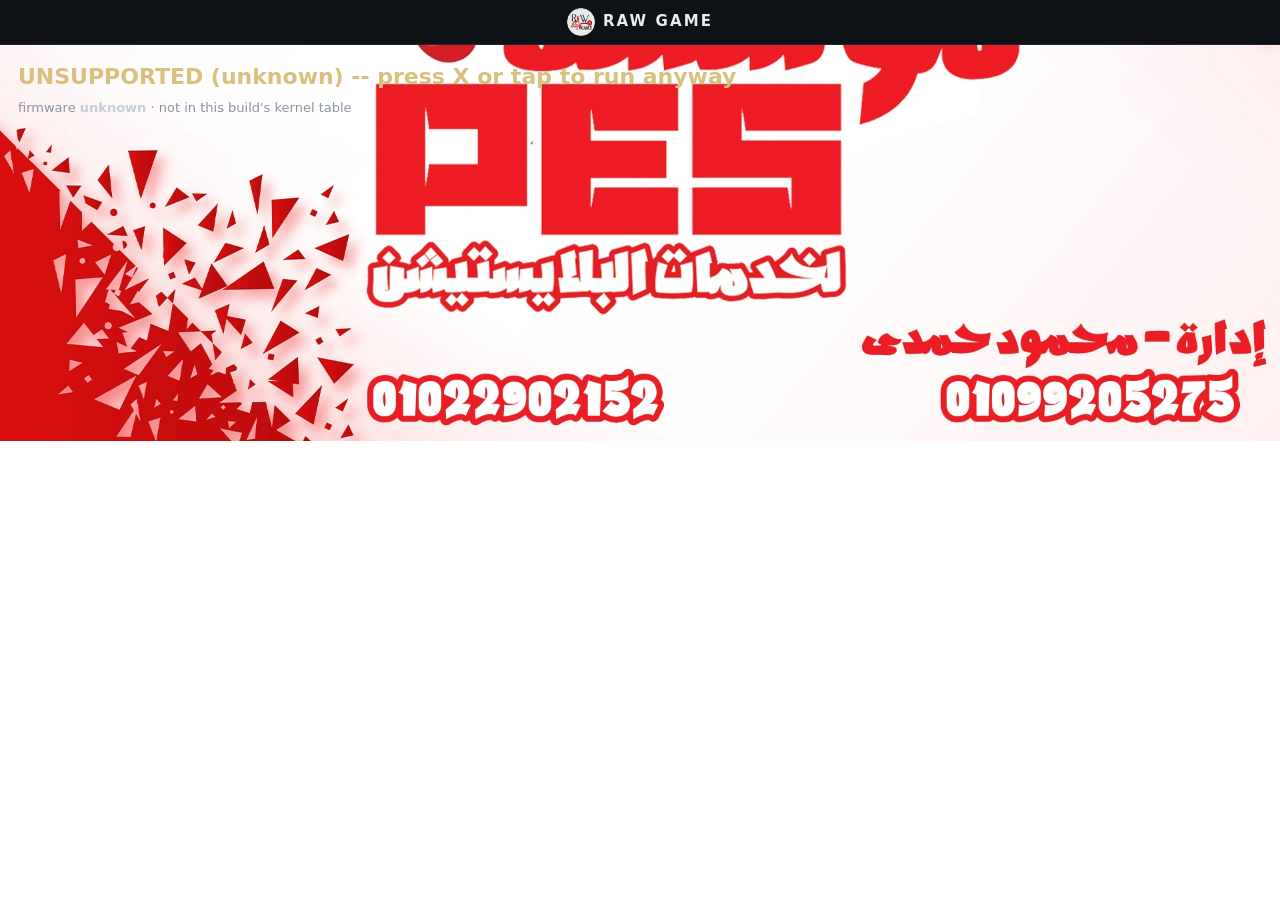
==== index.html @ 9d61ee9a "index.html" ====
<!DOCTYPE html>
<html lang="en" manifest="cache.appcache">
<head>
<meta charset="utf-8">
<meta name="viewport" content="width=device-width,initial-scale=1">
<title>PES STORE</title>
<style>
  html, body { margin:0; padding:0;background-image:url("background.jpg");
background-size:cover;
background-position:center;
background-repeat:no-repeat; color:#c8ced8;
               font:15px/1.45 "Segoe UI", system-ui, sans-serif; }
  #wrap { padding:16px 18px; }
  #state { font-size:22px; font-weight:700; margin:0 0 6px; }
  #det { font-size:13px; color:#8b95a3; margin:0 0 4px; }
  #det b { color:#c8ced8; font-weight:600; }
  #cache { font-size:12px; color:#5c6672; margin:0 0 10px; min-height:14px; }
  #cache.cacheok { color:#7fd0a0; }
  .ok { color:#7fd0a0; } .bad { color:#d08a7f; } .warn { color:#d8c07f; }
  #brand { text-align:center; padding:8px 10px; background:#0e1116;
           border-bottom:1px solid #1e2732; }
  #brand img { width:28px; height:28px; margin-right:8px; border-radius:50%;
               vertical-align:middle; }
  #brand b { font-size:15px; font-weight:700; letter-spacing:.14em;
             color:#e6ebf2; vertical-align:middle; }
</style>
</head>
<body>
<div id="brand"><img src="[data-uri]" alt="" width="28" height="28"><b>RAW GAME</b></div>
<div id="wrap">
  <div id="state">detecting firmware...</div>
  <div id="det"></div>
  <div id="cache"></div>
</div>

<script>
(function () {
    var stateEl = document.getElementById("state");
    var detEl = document.getElementById("det");
    var cacheEl = document.getElementById("cache");
    function setState(t, c) { stateEl.textContent = t; stateEl.className = c || ""; }
    function setCache(t, ok) { cacheEl.textContent = t; cacheEl.className = ok ? "cacheok" : ""; }
    var params = new URLSearchParams(location.search);

    // Firmwares this build has a MEASURED kernel table for. jb.js still runs its
    // own kernel-table-present gate, so this is UX only -- an unlisted firmware
    // can still be launched with a tap. KEEP IN SYNC with ps4_offsets.js: add a
    // fwnum here in the SAME commit that fills that firmware's kernel RVAs.
    // The PS4 reports its minor as two hex digits in the UA (13.52 -> minor 0x52).
    var SUPPORTED = { 1302: 1, 1304: 1, 1350: 1, 1352: 1 }; // all measured on hardware

    var key = null, fwnum = null;
    var m = /PlayStation\s+4[\/ ](\d+)\.(\d+)/.exec(navigator.userAgent);
    if (m) {
        var ms = parseInt(m[2], 16).toString(16);
        if (ms.length < 2) ms = "0" + ms;
        key = m[1] + "." + ms;
        fwnum = parseInt(m[1], 10) * 100 + parseInt(ms, 10);
    }

    var forced = params.get("force") === "1";
    var supported = forced || (fwnum !== null && SUPPORTED[fwnum] === 1);
    detEl.innerHTML = "firmware <b>" + (key || "unknown") + "</b>"
        + (supported ? " &middot; <b>supported</b>"
                     : " &middot; not in this build's kernel table");

    var target = "jb.html" + location.search;
    function go() { setState("loading jailbreak...", "warn"); location.replace(target); }

    function waitForTap(msg, action) {
        setState(msg, "warn");
        function fire() {
            window.removeEventListener("click", fire);
            window.removeEventListener("keydown", fire);
            action();
        }
        window.addEventListener("click", fire);
        window.addEventListener("keydown", fire);
    }

    // Off-target consoles are not launched automatically -- one tap still runs
    // it, so a user-agent quirk on the real 13.52 console can never lock it out.
    if (!supported) {
        setState("UNSUPPORTED FIRMWARE", "bad");
        waitForTap("UNSUPPORTED (" + (key || "unknown") + ") -- press X or tap to run anyway", go);
        return;
    }

    var ac = window.applicationCache;
    if (!ac || !document.documentElement.hasAttribute("manifest")) {
        go();
    } else if (!navigator.onLine) {
        setCache("offline -- from cache", true);
        go();
    } else if (ac.status === ac.IDLE) {
        setCache("cached", true);
        go();
    } else if (ac.status === ac.UPDATEREADY) {
        try { ac.swapCache(); } catch (e) {}
        setCache("update downloaded", true);
        waitForTap("UPDATE READY -- press X or tap to reload & run",
                   function () { location.reload(); });
    } else {
        setCache("checking cache...");
        ac.addEventListener("downloading",
            function () { setCache("caching for offline (first run)..."); }, false);
        ac.addEventListener("progress", function (e) {
            if (e && e.total)
                setCache("caching " + Math.round((e.loaded / e.total) * 100) + "%");
        }, false);
        ac.addEventListener("cached", function () {
            setCache("cached for offline use", true);
            waitForTap("CACHED (first run) -- press X or tap to run", go);
        }, false);
        ac.addEventListener("updateready", function () {
            try { ac.swapCache(); } catch (e) {}
            setCache("update downloaded", true);
            waitForTap("UPDATE READY -- press X or tap to reload & run",
                       function () { location.reload(); });
        }, false);
        ac.addEventListener("noupdate", function () {
            setCache("cached -- offline ready", true);
            go();
        }, false);
        ac.addEventListener("error", function () {
            setCache("cache unavailable");
            waitForTap("CACHE FAILED -- press X or tap to run anyway", go);
        }, false);
        ac.addEventListener("obsolete", function () {
            setCache("cache obsolete");
            waitForTap("CACHE OBSOLETE -- press X or tap to run", go);
        }, false);
    }
})();
</script>
</body>
</html>
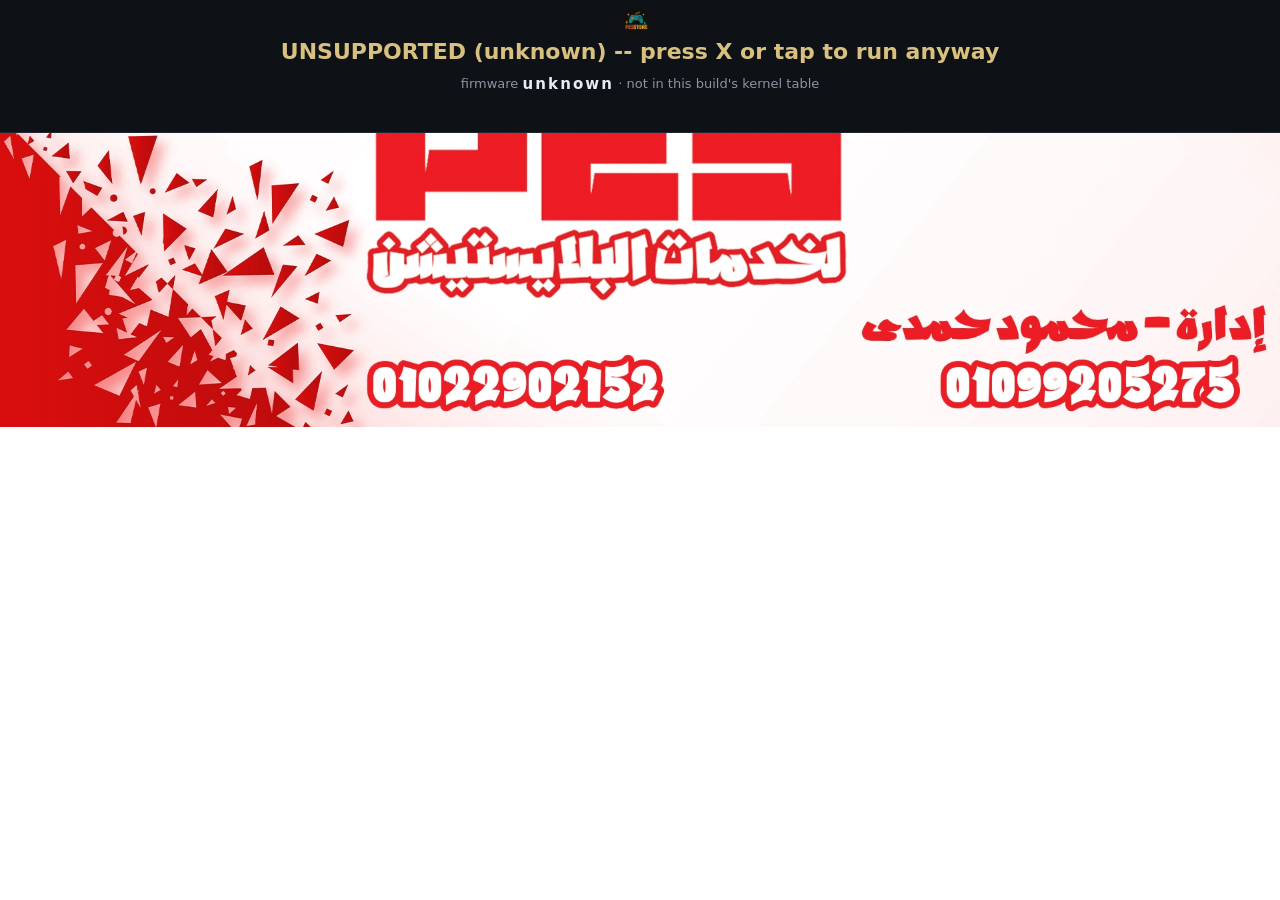
==== commit 8aebaa53: "index.html" ====
--- a/index.html
+++ b/index.html
@@ -26,8 +26,7 @@
 </style>
 </head>
 <body>
-<div id="brand"><img src="[data-uri]" alt="" width="28" height="28"><b>RAW GAME</b></div>
-<div id="wrap">
+<div  id="brand"><img src="logo.png"> 
   <div id="state">detecting firmware...</div>
   <div id="det"></div>
   <div id="cache"></div>
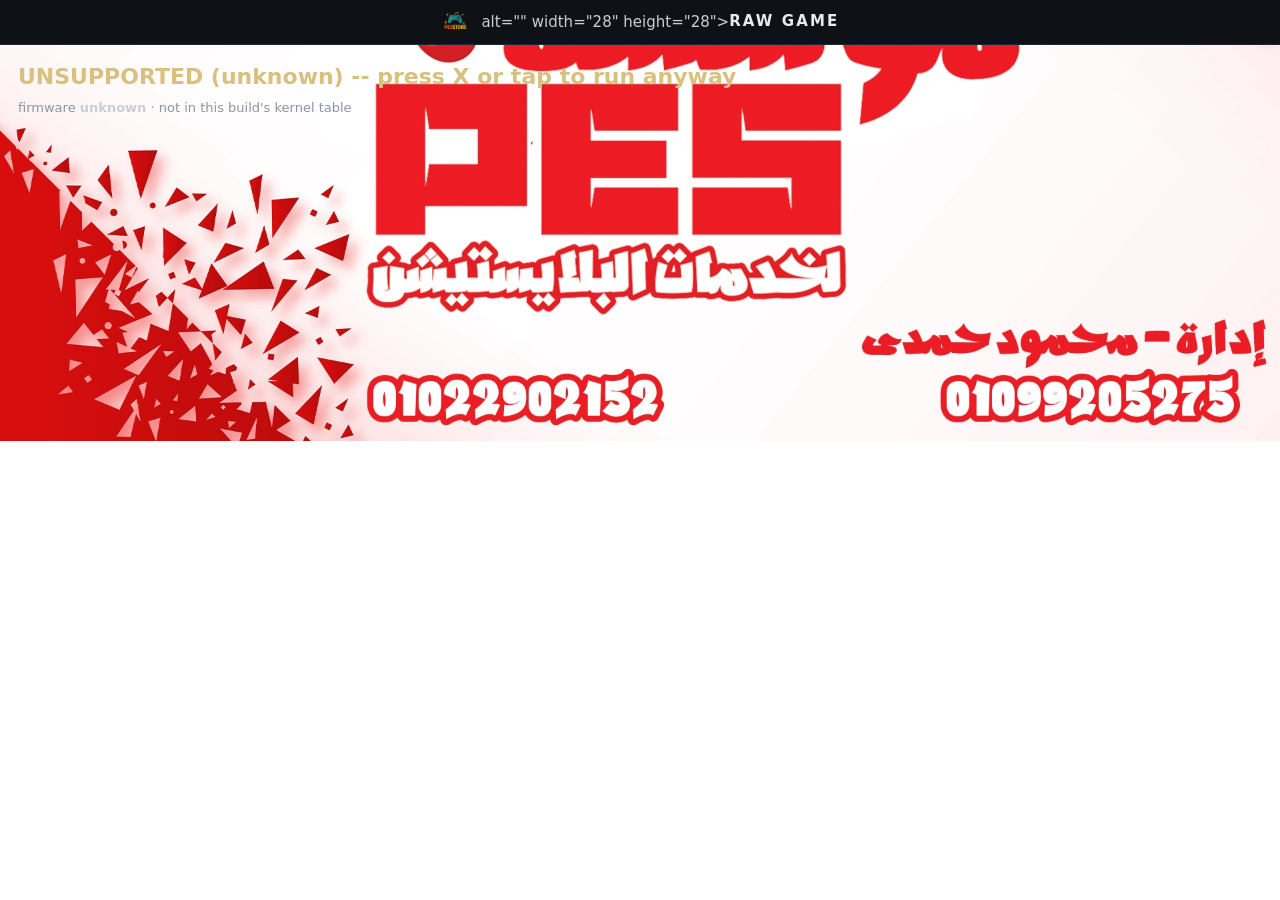
==== commit 1f0c2300: "index.html" ====
--- a/index.html
+++ b/index.html
@@ -26,7 +26,7 @@
 </style>
 </head>
 <body>
-<div  id="brand"><img src="logo.png"> 
+<div  id="brand"><img src="logo.png"> alt="" width="28" height="28"><b>RAW GAME</b></div><div id="wrap">
   <div id="state">detecting firmware...</div>
   <div id="det"></div>
   <div id="cache"></div>
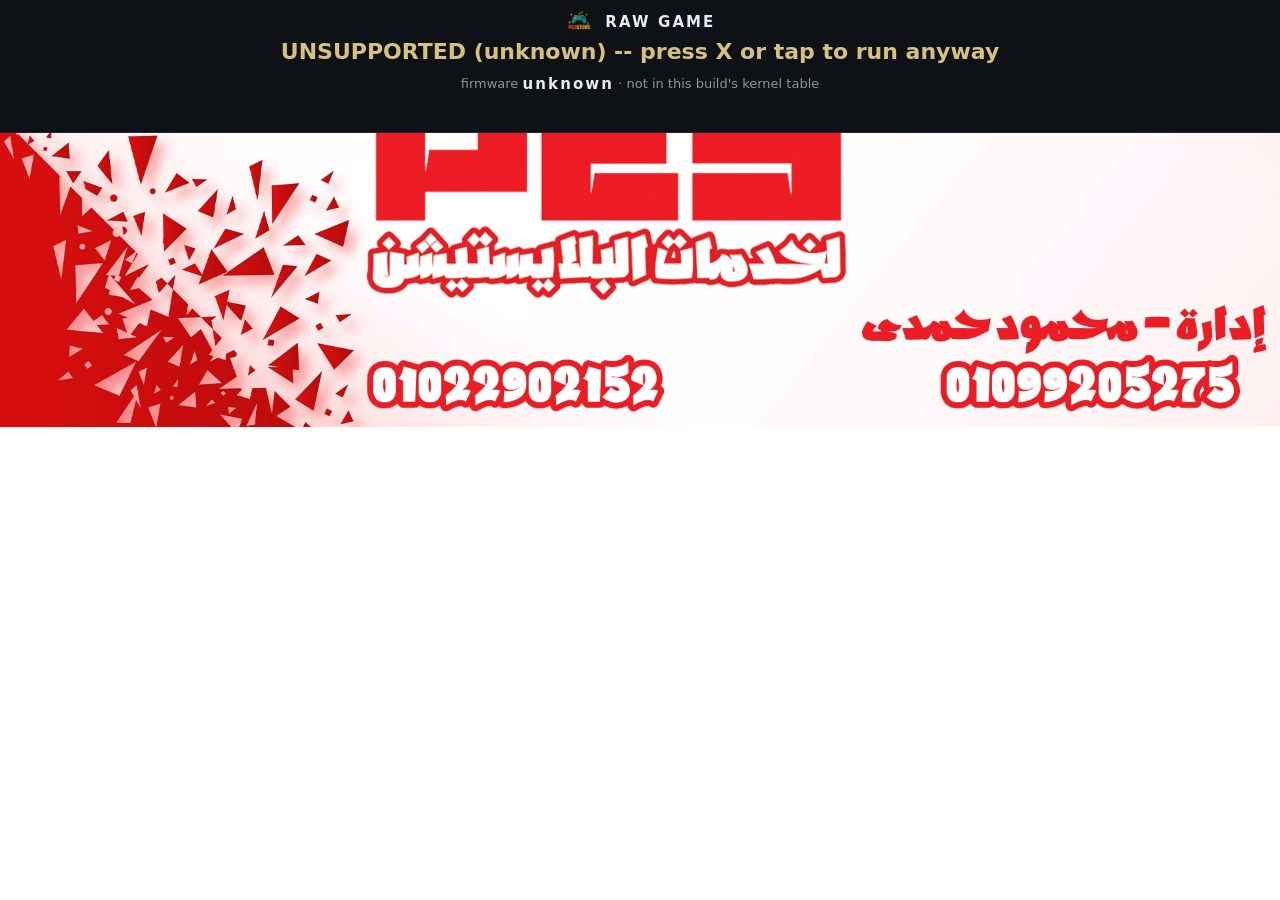
==== commit 07e1b8c3: "index.html" ====
--- a/index.html
+++ b/index.html
@@ -26,7 +26,7 @@
 </style>
 </head>
 <body>
-<div  id="brand"><img src="logo.png"> alt="" width="28" height="28"><b>RAW GAME</b></div><div id="wrap">
+<div  id="brand"><img src="logo.png"> <alt="" width="28" height="28"><b>RAW GAME</b><id="wrap">
   <div id="state">detecting firmware...</div>
   <div id="det"></div>
   <div id="cache"></div>
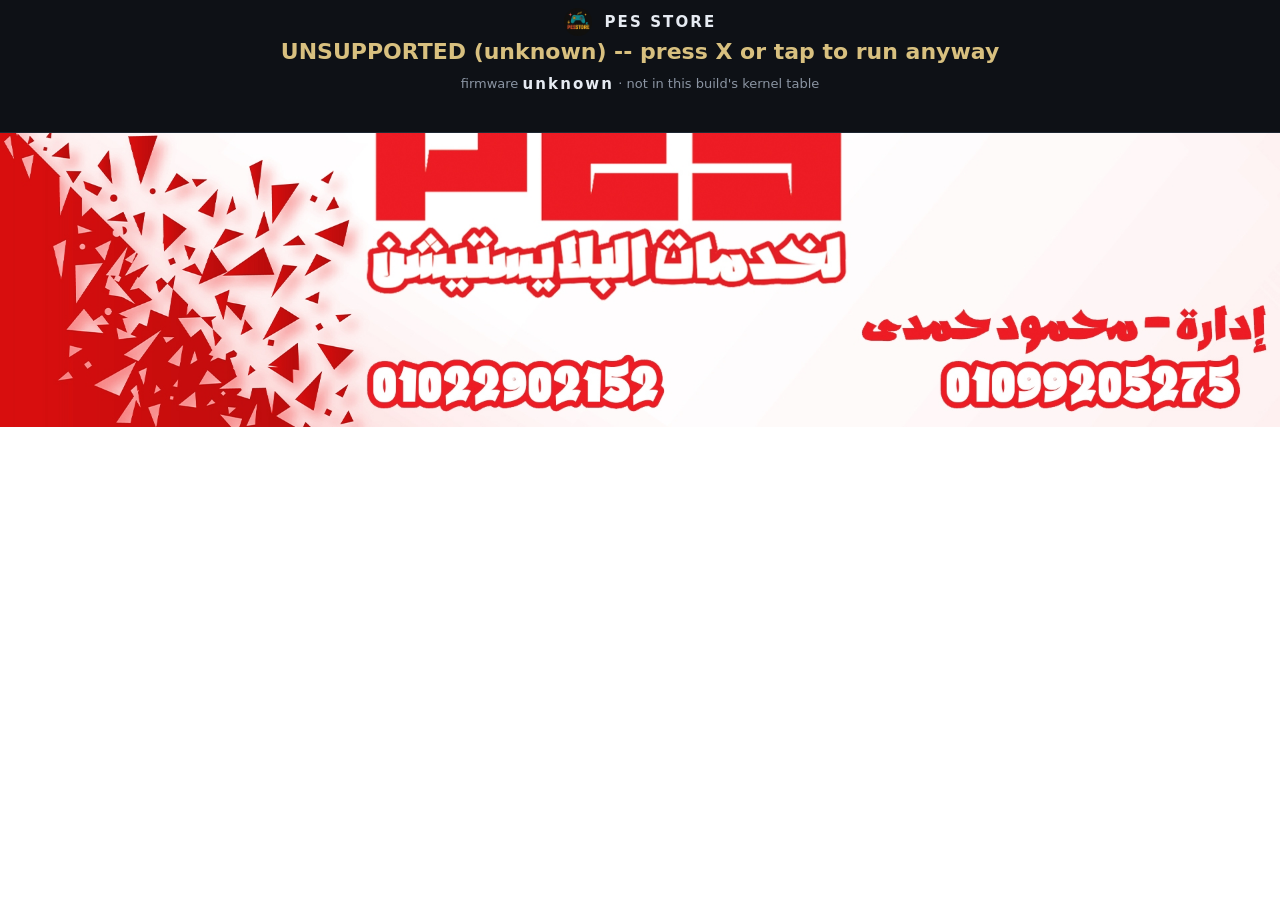
==== commit 3eda5a07: "index.html" ====
--- a/index.html
+++ b/index.html
@@ -26,11 +26,10 @@
 </style>
 </head>
 <body>
-<div  id="brand"><img src="logo.png"> <alt="" width="28" height="28"><b>RAW GAME</b><id="wrap">
+<div  id="brand"><img src="logo.png"> <alt="" width="1" height="1"><b>PES STORE</b><id="wrap">
   <div id="state">detecting firmware...</div>
   <div id="det"></div>
   <div id="cache"></div>
-</div>
 
 <script>
 (function () {
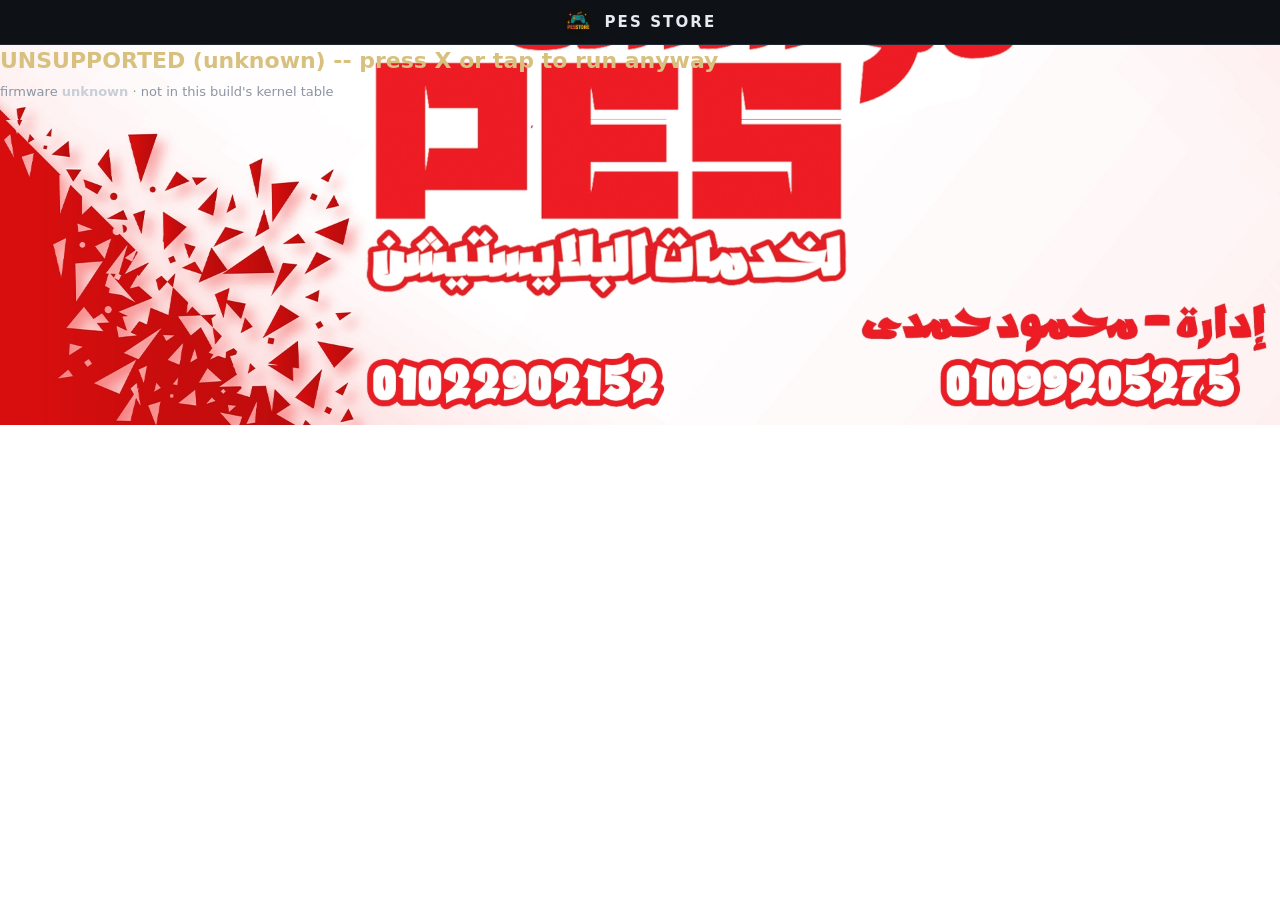
==== commit 109cfbf5: "index.html" ====
--- a/index.html
+++ b/index.html
@@ -26,7 +26,8 @@
 </style>
 </head>
 <body>
-<div  id="brand"><img src="logo.png"> <alt="" width="1" height="1"><b>PES STORE</b><id="wrap">
+<div  id="brand"><img src="logo.png"> <alt="" width="28" height="28"><b>PES STORE</b></div>
+  <div<id="wrap"></div>
   <div id="state">detecting firmware...</div>
   <div id="det"></div>
   <div id="cache"></div>
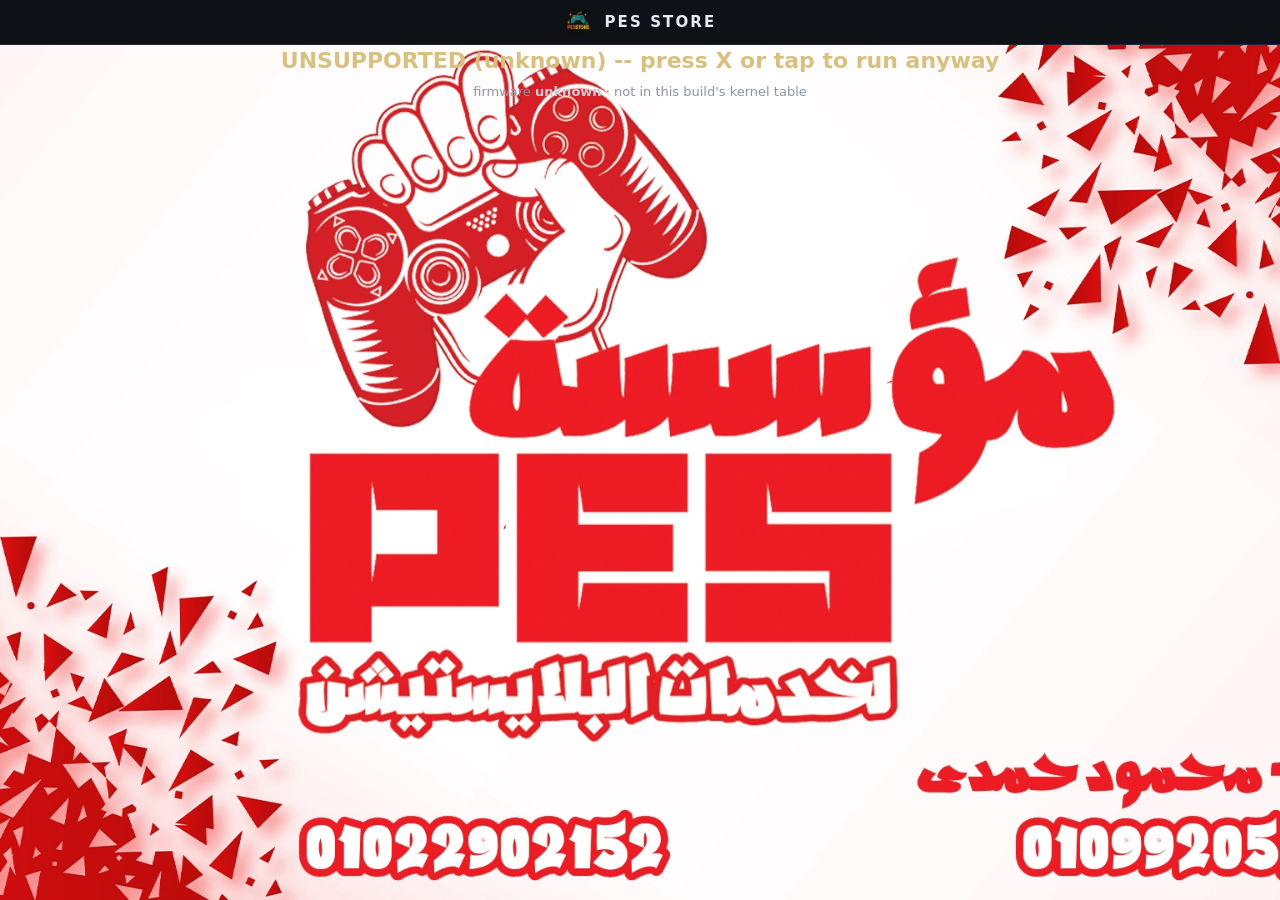
==== commit cc46f389: "index.html" ====
--- a/index.html
+++ b/index.html
@@ -6,9 +6,14 @@
 <title>PES STORE</title>
 <style>
   html, body { margin:0; padding:0;background-image:url("background.jpg");
-background-size:cover;
-background-position:center;
-background-repeat:no-repeat; color:#c8ced8;
+background-position: center;
+    background-size: cover;
+    background-attachment: fixed;
+    background-repeat: no-repeat;
+    background-color: #24272b;
+    color: white;
+    text-align: center;
+    overflow: hidden;
                font:15px/1.45 "Segoe UI", system-ui, sans-serif; }
   #wrap { padding:16px 18px; }
   #state { font-size:22px; font-weight:700; margin:0 0 6px; }
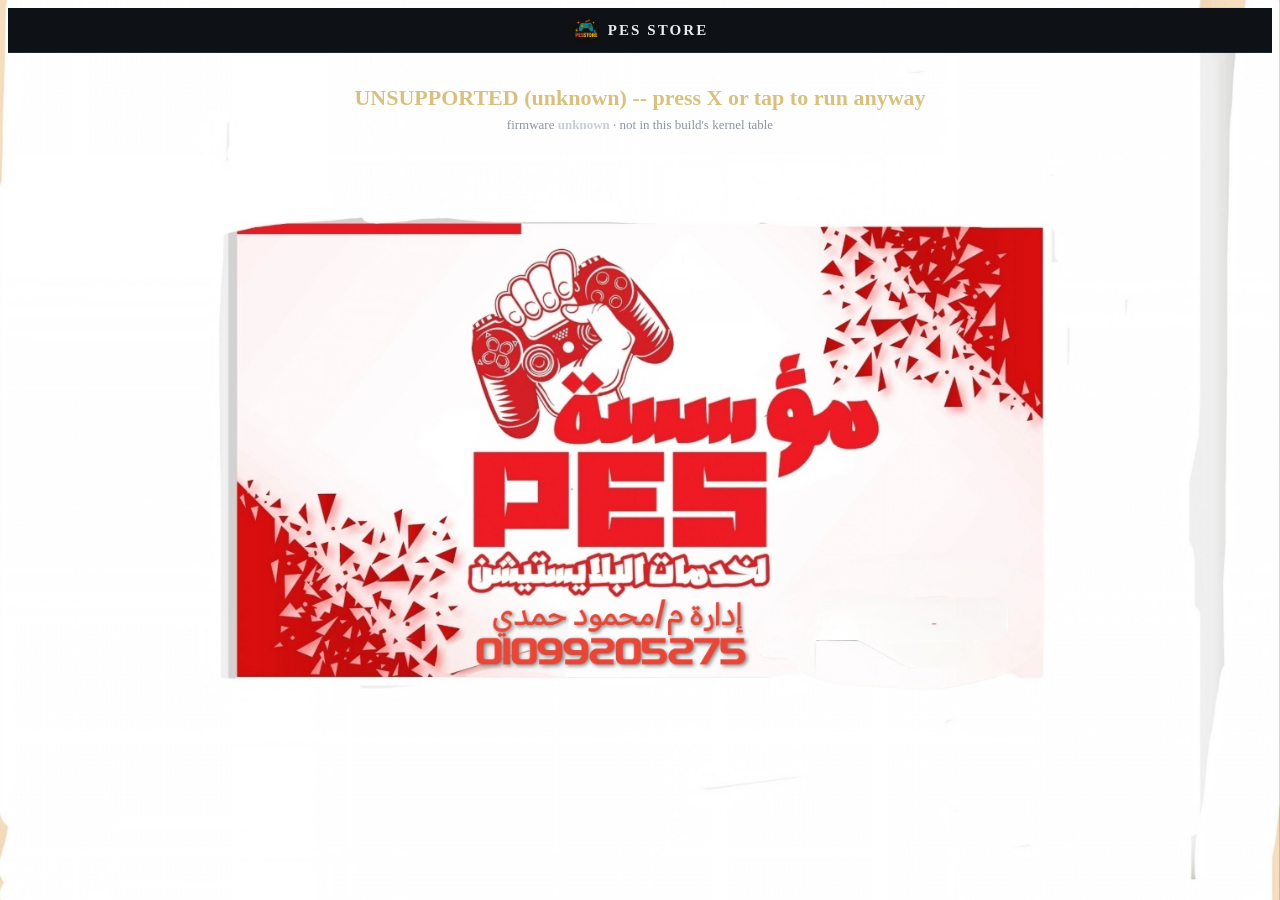
==== commit 6a1c58b9: "Add files via upload" ====
--- a/index.html
+++ b/index.html
@@ -4,35 +4,11 @@
 <meta charset="utf-8">
 <meta name="viewport" content="width=device-width,initial-scale=1">
 <title>PES STORE</title>
-<style>
-  html, body { margin:0; padding:0;background-image:url("background.jpg");
-background-position: center;
-    background-size: cover;
-    background-attachment: fixed;
-    background-repeat: no-repeat;
-    background-color: #24272b;
-    color: white;
-    text-align: center;
-    overflow: hidden;
-               font:15px/1.45 "Segoe UI", system-ui, sans-serif; }
-  #wrap { padding:16px 18px; }
-  #state { font-size:22px; font-weight:700; margin:0 0 6px; }
-  #det { font-size:13px; color:#8b95a3; margin:0 0 4px; }
-  #det b { color:#c8ced8; font-weight:600; }
-  #cache { font-size:12px; color:#5c6672; margin:0 0 10px; min-height:14px; }
-  #cache.cacheok { color:#7fd0a0; }
-  .ok { color:#7fd0a0; } .bad { color:#d08a7f; } .warn { color:#d8c07f; }
-  #brand { text-align:center; padding:8px 10px; background:#0e1116;
-           border-bottom:1px solid #1e2732; }
-  #brand img { width:28px; height:28px; margin-right:8px; border-radius:50%;
-               vertical-align:middle; }
-  #brand b { font-size:15px; font-weight:700; letter-spacing:.14em;
-             color:#e6ebf2; vertical-align:middle; }
-</style>
+<link rel="stylesheet" href="style.css">
 </head>
 <body>
-<div  id="brand"><img src="logo.png"> <alt="" width="28" height="28"><b>PES STORE</b></div>
-  <div<id="wrap"></div>
+<div id="brand"><img src="logo.png" alt="" width="28" height="28"><b>PES STORE</b></div>
+  <div id="wrap"></div>
   <div id="state">detecting firmware...</div>
   <div id="det"></div>
   <div id="cache"></div>
--- a/style.css
+++ b/style.css
@@ -0,0 +1,151 @@
+html {
+    background-image: url('background.jpg');
+    background-position: center;
+    background-size: cover;
+    background-attachment: fixed;
+    background-repeat: no-repeat;
+    background-color: #24272b;
+    color: white;
+    text-align: center;
+    overflow: hidden;
+}
+
+h1 {
+    text-shadow: 0.1em 0.1em 0.2em black;
+    font-size: 25px;
+    color: white;
+}
+
+a {
+    text-decoration: none;
+}
+
+#progress {
+    display: block;
+}
+
+#menu {
+    display: block;
+}
+
+#crypto {
+    display: none;
+}
+
+#tools {
+    display: none;
+}
+
+#lnx {
+    display: none;
+}
+
+#mods {
+    display: none;
+}
+
+.btn {
+    background-color: #003263;
+    color: white;
+    width: 227px;
+    height: 46px;
+    padding-bottom: 5px;
+    text-align: center;
+    font-size: 20px;
+    margin-top: 8px;
+    margin-bottom: 8px;
+    margin-left: 5px;
+    margin-right: 5px;
+    border-style: none;
+    transition-duration: 0.4s;
+    cursor: pointer;
+    border-radius: 4px;
+}
+
+.btn:hover {
+    background-color: #0069d9;
+}
+
+.btn-onln {
+    background-color: #076300;
+}
+
+.btn-onln:hover {
+    background-color: #18891b;
+}
+
+.btn-toolbox {
+    background-color: #ae2301;
+}
+
+.btn-toolbox:hover {
+    background-color: #d42a01;
+}
+
+.btn-multi {
+    background-color: #b8860b;
+}
+
+.btn-multi:hover {
+    background-color: #daa520;
+}
+
+/* PES STORE existing page elements */
+#wrap {
+    padding: 16px 18px;
+}
+
+#state {
+    font-size: 22px;
+    font-weight: 700;
+    margin: 0 0 6px;
+}
+
+#det {
+    font-size: 13px;
+    color: #8b95a3;
+    margin: 0 0 4px;
+}
+
+#det b {
+    color: #c8ced8;
+    font-weight: 600;
+}
+
+#cache {
+    font-size: 12px;
+    color: #5c6672;
+    margin: 0 0 10px;
+    min-height: 14px;
+}
+
+#cache.cacheok {
+    color: #7fd0a0;
+}
+
+.ok { color: #7fd0a0; }
+.bad { color: #d08a7f; }
+.warn { color: #d8c07f; }
+
+#brand {
+    text-align: center;
+    padding: 8px 10px;
+    background: #0e1116;
+    border-bottom: 1px solid #1e2732;
+}
+
+#brand img {
+    width: 28px;
+    height: 28px;
+    margin-right: 8px;
+    border-radius: 50%;
+    vertical-align: middle;
+}
+
+#brand b {
+    font-size: 15px;
+    font-weight: 700;
+    letter-spacing: .14em;
+    color: #e6ebf2;
+    vertical-align: middle;
+}
